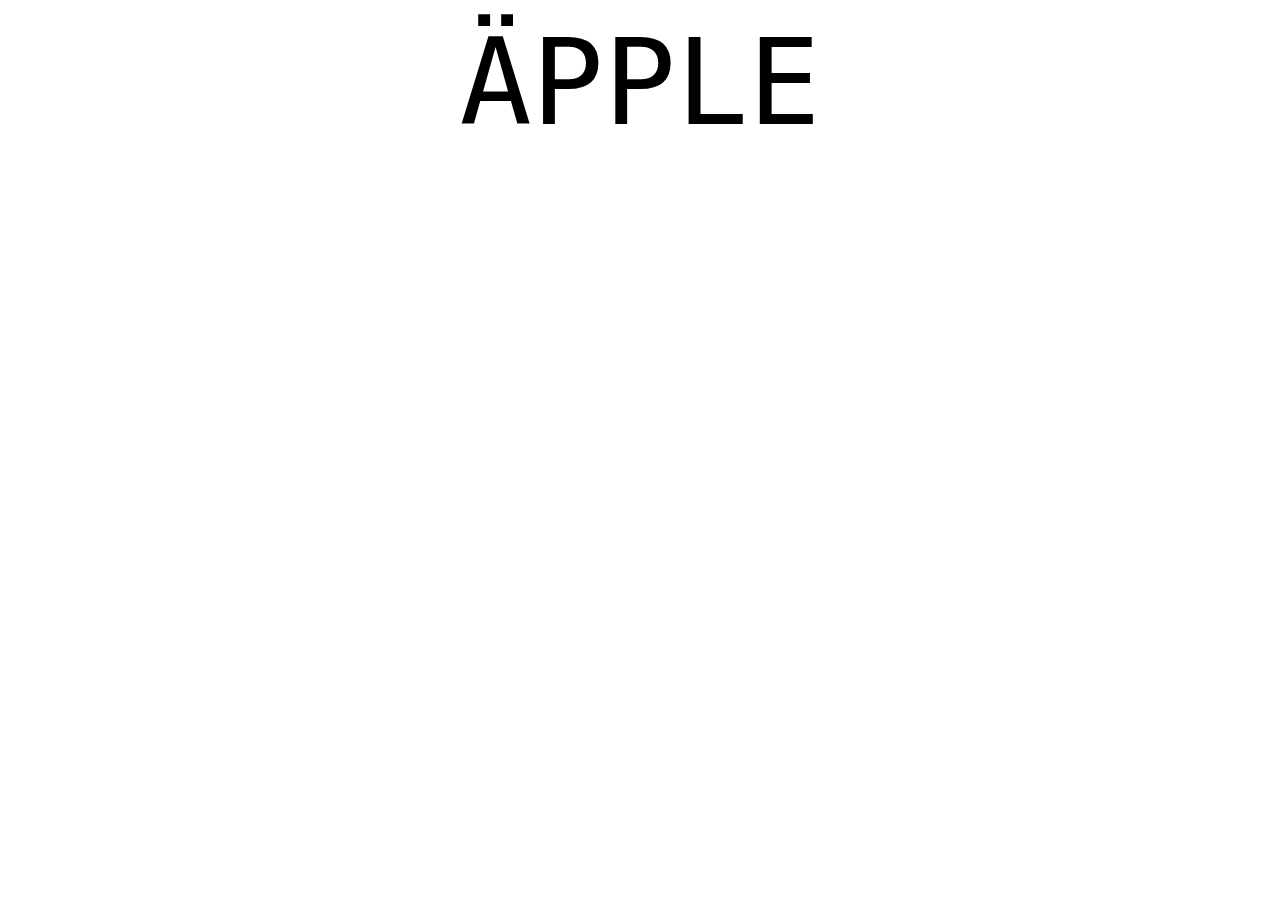
==== Reading/Läsprogram/oneword.html @ 720fe8d8 "oneword" ====
﻿<!DOCTYPE html>
<html xmlns="http://www.w3.org/1999/xhtml">
<head>
    <title>Show one single text and its matching image</title>

    <script type="text/javascript" src="jquery.js"></script>
    <script type="text/javascript" src="common.js"></script>
    <script type="text/javascript">

        var stateEnum = {
            IMAGE_HIDDEN: 1,
            IMAGE_VISIBLE: 2,
        };

        var state;

        function clicked()
        {
            switch( state)
            {
                case stateEnum.IMAGE_HIDDEN:
                    state = stateEnum.IMAGE_VISIBLE;
                    $("#image").css("visibility", "visible");
                    break;
                case stateEnum.IMAGE_VISIBLE:
                    state = stateEnum.IMAGE_HIDDEN;
                    initReading();
                    break;        
            }
        }

        function initReading() {

            $.get("image_list.txt", function (data) {

                jsonData = $.parseJSON(data);

                selectedImages = common.selectImageList(jsonData.images, 1);
                selectedImage = selectedImages[0];

                selectedWord = common.fileNameToWord(selectedImage);

                setImage(selectedImage);
                writeWord(selectedWord);
                
            });
        };

        function writeWord(selectedWord) {
            $("#lblReadText").text(common.wordToSentence(selectedWord));
            $("#lblReadText").css("font-size", wordSizeToFontSize(selectedWord));
        }

        function setImage(selectedImage) {
            $("#image").css("visibility", "hidden");
            $("#image").attr("src", "images/" + selectedImage);
        }

        function wordSizeToFontSize(word) {
            if (word.length < 10) {
                return "120px";
            } else if (word.length < 15) {
                return "100px";
            } else {
                return "80px";
            }
        }

        state = stateEnum.IMAGE_HIDDEN;
        initReading();


    </script>


</head>

<body style="text-align:center; background-color:white;" onclick="clicked();">

    <pre><label id="lblReadText" style="font-size:120px;" ></label></pre>


    <img id="image" style="margin-top:75px; height:350px;" />

    
</body>


</html>
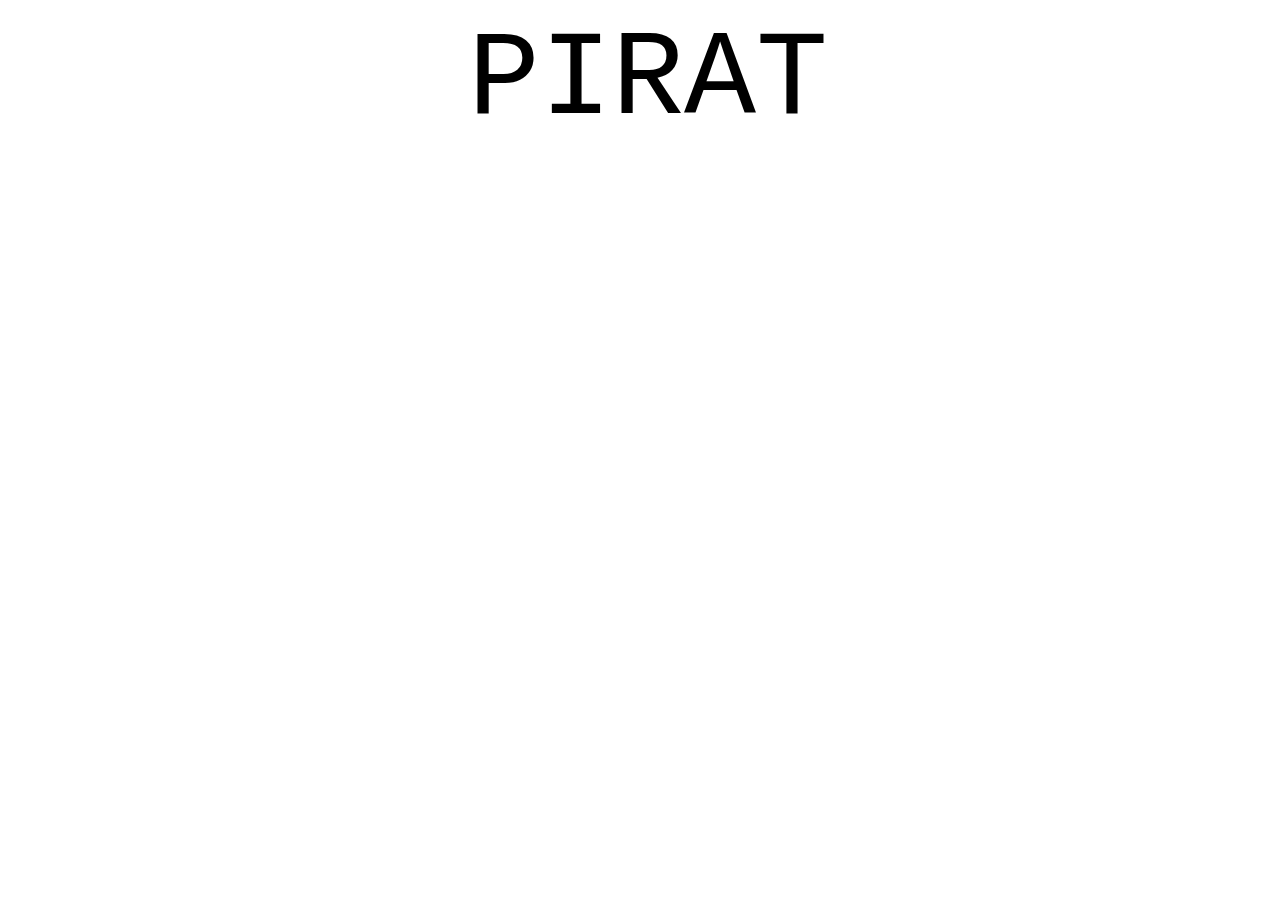
==== commit e43a0ed3: "Oneword animation" ====
--- a/Reading/Läsprogram/oneword.html
+++ b/Reading/Läsprogram/oneword.html
@@ -20,12 +20,27 @@
             {
                 case stateEnum.IMAGE_HIDDEN:
                     state = stateEnum.IMAGE_VISIBLE;
-                    $("#image").css("visibility", "visible");
+                    animate();
                     break;
                 case stateEnum.IMAGE_VISIBLE:
                     state = stateEnum.IMAGE_HIDDEN;
                     initReading();
                     break;        
+            }
+        }
+
+        function animate()
+        {
+            var i = common.getRandom(2);
+
+            switch (i) {
+                case 0:
+                    common.animation.ImageFromLeft("#image", "500px", function () { });
+                    break;
+                case 1:
+                    common.animation.ImageFromRight("#image", "500px", function () { });
+                    break;
+
             }
         }
 
@@ -75,12 +90,12 @@
 
 </head>
 
-<body style="text-align:center; background-color:white;" onclick="clicked();">
+<body style="text-align:center; height:100%; width:100%;" onclick="clicked();">
 
     <pre><label id="lblReadText" style="font-size:120px;" ></label></pre>
 
 
-    <img id="image" style="margin-top:75px; height:350px;" />
+    <img id="image" style="top:200px; height:70px; position:absolute;" />
 
     
 </body>
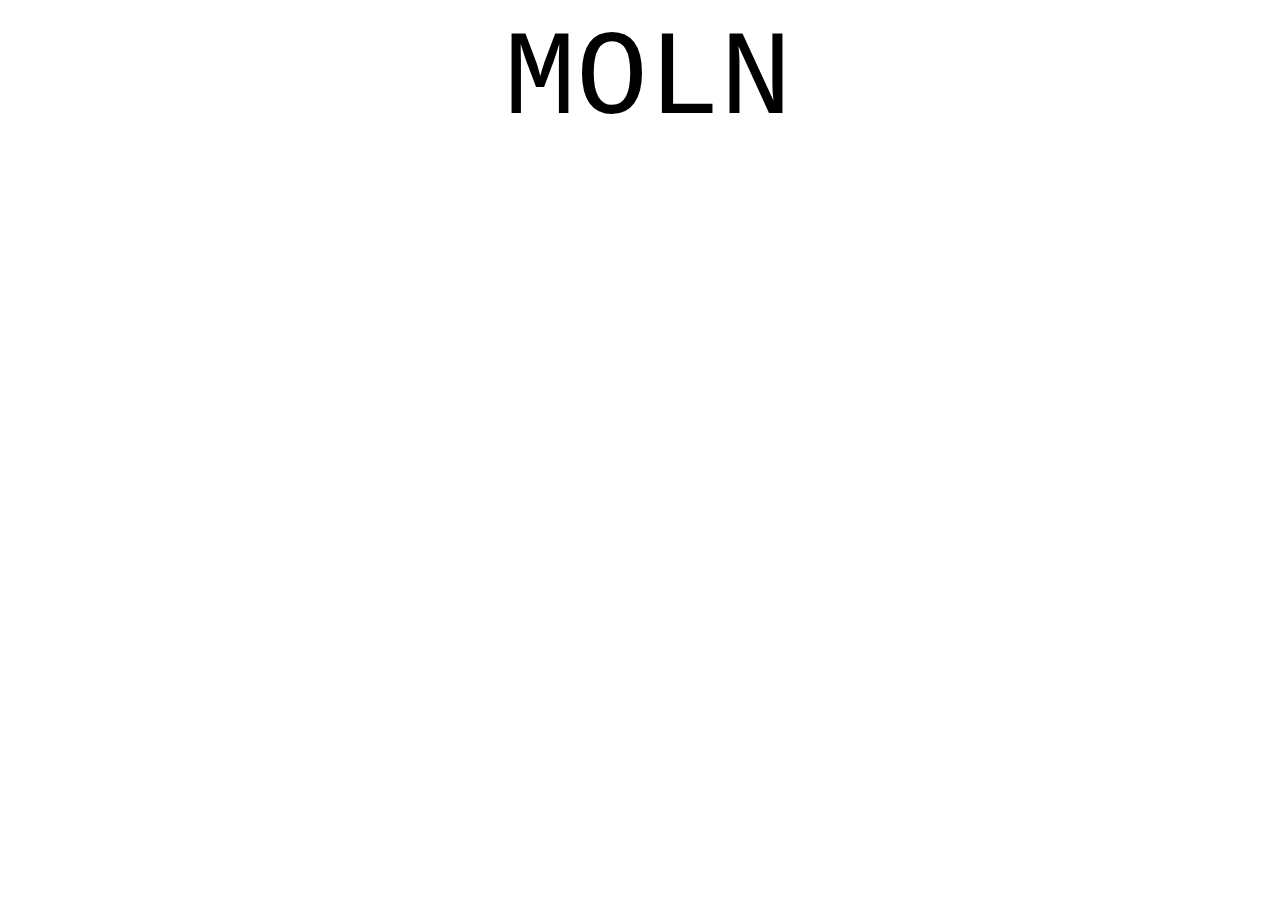
==== commit aa3ed3ee: "plus improvements + oneword animation" ====
--- a/Reading/Läsprogram/oneword.html
+++ b/Reading/Läsprogram/oneword.html
@@ -16,7 +16,7 @@
 
         function clicked()
         {
-            switch( state)
+            switch(state)
             {
                 case stateEnum.IMAGE_HIDDEN:
                     state = stateEnum.IMAGE_VISIBLE;
@@ -31,16 +31,22 @@
 
         function animate()
         {
-            var i = common.getRandom(2);
+            var i = common.getRandom(4);
 
-            switch (i) {
+            switch (i)
+            {
                 case 0:
                     common.animation.ImageFromLeft("#image", "500px", function () { });
                     break;
                 case 1:
                     common.animation.ImageFromRight("#image", "500px", function () { });
                     break;
-
+                case 2:
+                    common.animation.ImageFromBottom("#image", "200px", function () { });
+                    break;
+                case 3:
+                    common.animation.ImageFromTop("#image", "200px", function () { });
+                    break;
             }
         }
 
@@ -95,7 +101,7 @@
     <pre><label id="lblReadText" style="font-size:120px;" ></label></pre>
 
 
-    <img id="image" style="top:200px; height:70px; position:absolute;" />
+    <img id="image" style="top:200px; height:140px; position:absolute;" />
 
     
 </body>
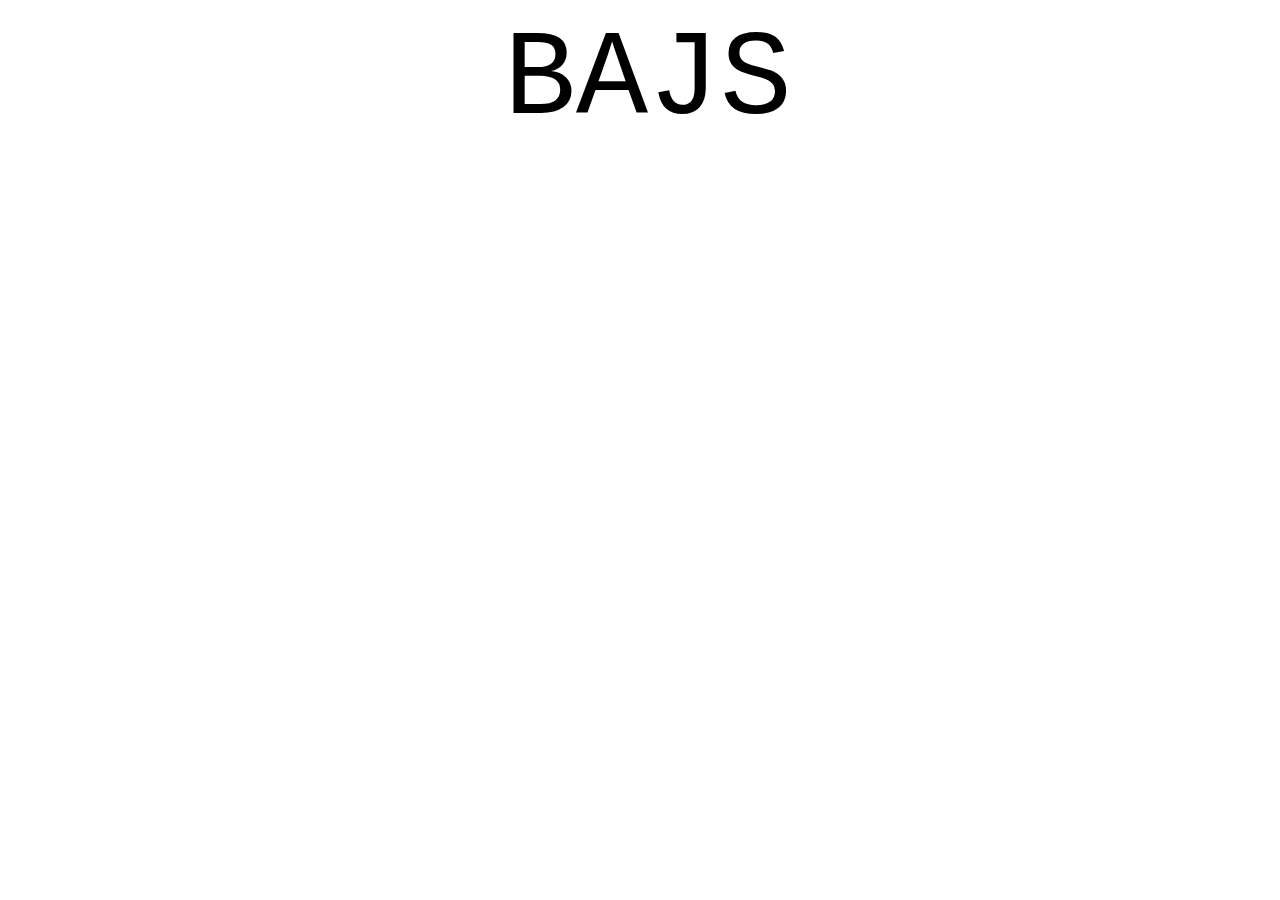
==== commit 66205dc2: "plus animation colide" ====
--- a/Reading/Läsprogram/oneword.html
+++ b/Reading/Läsprogram/oneword.html
@@ -90,9 +90,7 @@
         state = stateEnum.IMAGE_HIDDEN;
         initReading();
 
-
     </script>
-
 
 </head>
 
